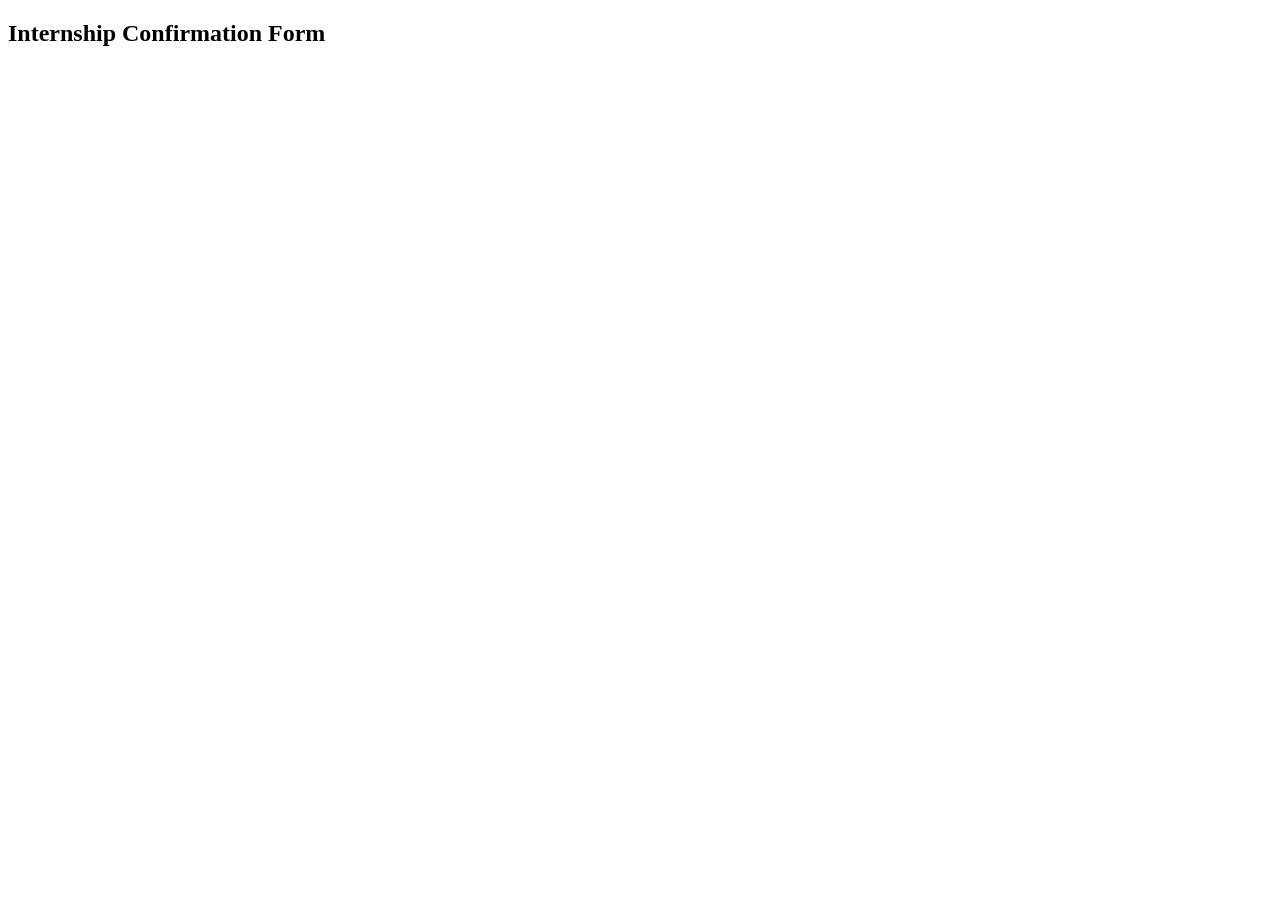
==== Mid/Labtask Html/index.html @ 29b2feb1 "HTML LATASK" ====
<!DOCTYPE html>
<html lang="en">
<head>
    <meta charset="UTF-8">
    <meta name="viewport" content="width=device-width, initial-scale=1.0">
    <title>Internship Confirmation Form</title>
</head>
<body>
    <h2>Internship Confirmation Form</h2>
</body>
</html>
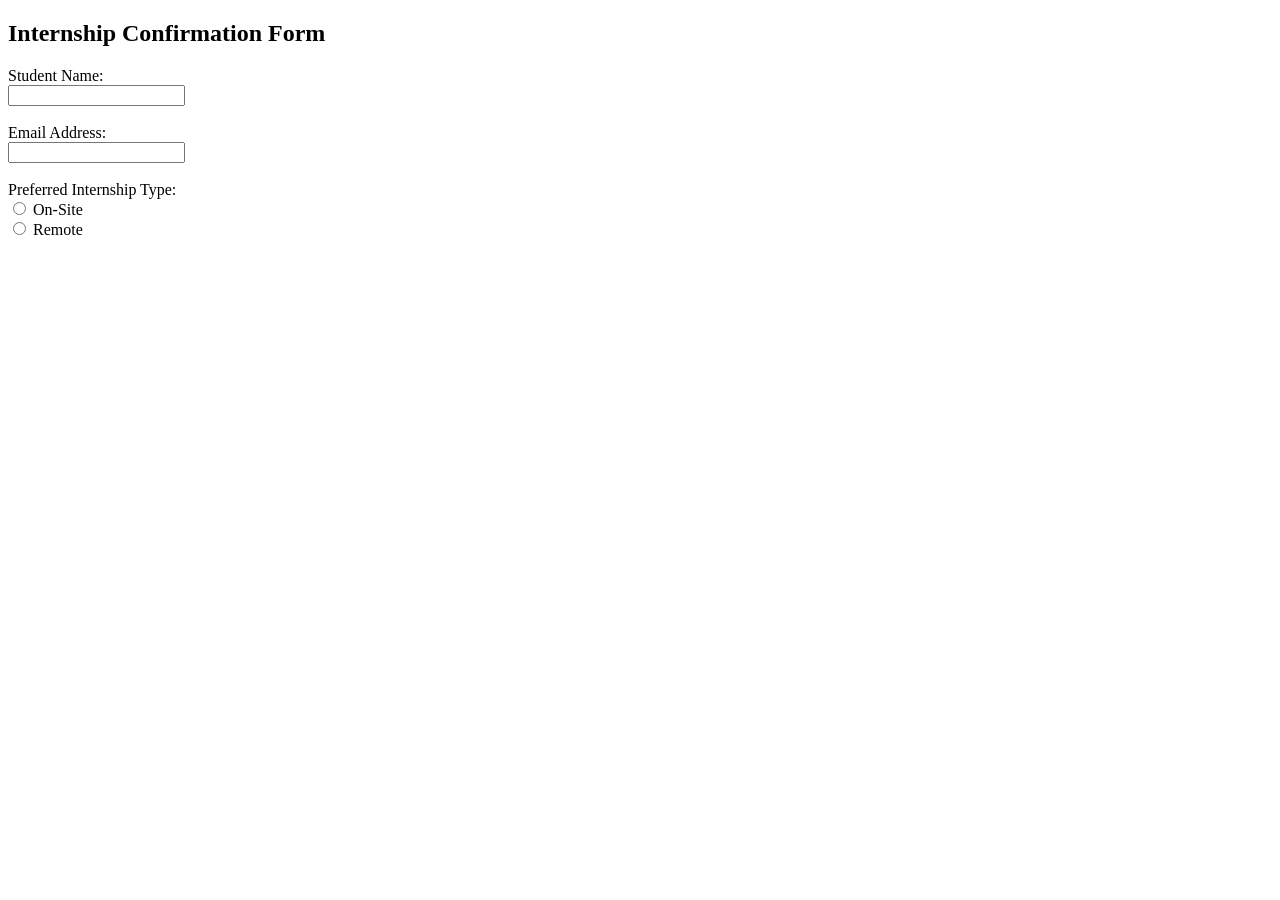
==== commit 90cad929: "Labtask html" ====
--- a/Mid/Labtask Html/index.html
+++ b/Mid/Labtask Html/index.html
@@ -7,5 +7,20 @@
 </head>
 <body>
     <h2>Internship Confirmation Form</h2>
+
+    <form>
+        <label for="name">Student Name:</label><br>
+        <input type="text" id="name" name="name" required><br><br>
+
+        <label for="emai">Email Address:</label><br>
+        <input type="email" id="email" name="email" required><br><br>
+
+        <label>Preferred Internship Type:</label><br>
+        <input type="radio" id="onsite" name="internship_type" value="On-Site">
+        <label for="onsite">On-Site</label><br>
+
+        <input type="radio" id="remote" name="internship_type" value="Remote">
+        <label for="remote">Remote</label><br><br>
+    </form>
 </body>
 </html>
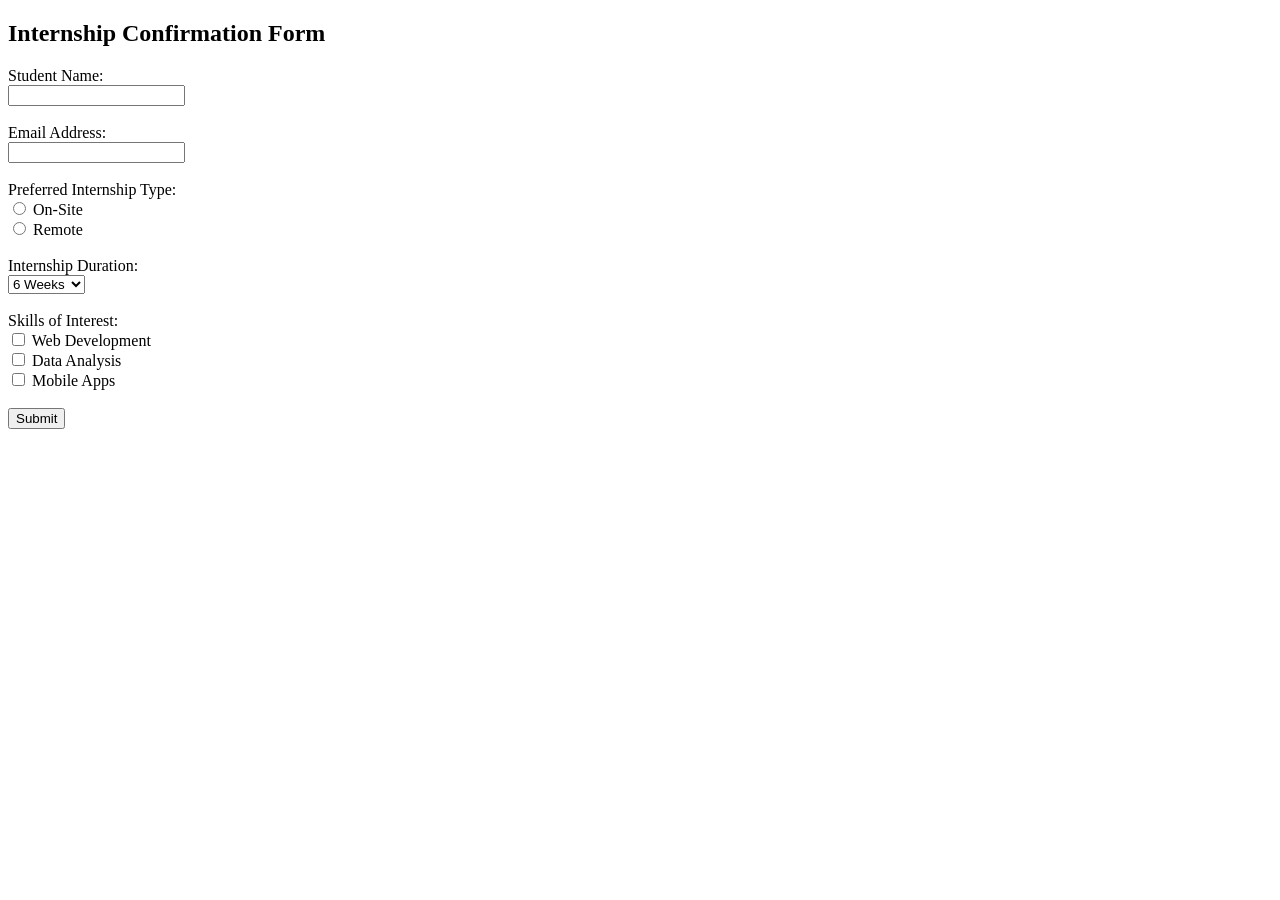
==== commit cb475fd5: "Lastask html" ====
--- a/Mid/Labtask Html/index.html
+++ b/Mid/Labtask Html/index.html
@@ -21,6 +21,24 @@
 
         <input type="radio" id="remote" name="internship_type" value="Remote">
         <label for="remote">Remote</label><br><br>
+
+        <label for="duration">Internship Duration:</label><br>
+        <select id="duration" name="duration">
+            <option value="6 Weeks">6 Weeks</option>
+            <option value="3 Months">3 Months</option>
+        </select><br><br>
+
+        <label>Skills of Interest:</label><br>
+        <input type="checkbox" id="web" name="skills" value="Web Development">
+        <label for="web">Web Development</label><br>
+
+        <input type="checkbox" id="data" name="skills" value="Data Analysis">
+        <label for="data">Data Analysis</label><br>
+
+        <input type="checkbox" id="mobile" name="skills" value="Mobile Apps">
+        <label for="mobile">Mobile Apps</label><br><br>
+
+        <input type="submit" value="Submit">
     </form>
 </body>
 </html>
